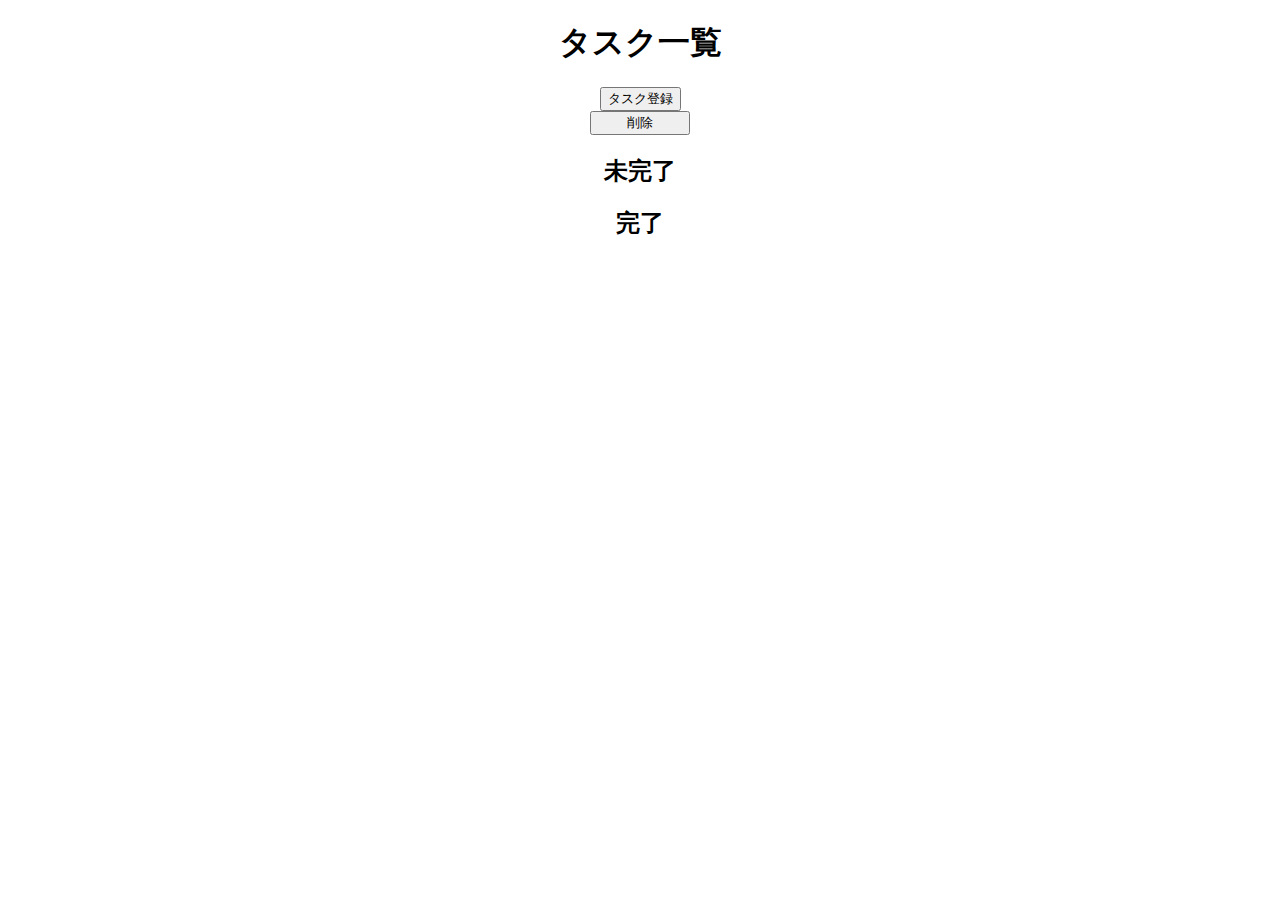
==== src/main/resources/templates/tasks/index.html @ 858469bc "add function don't reload page when. change data" ====
<!DOCTYPE html>
<html xmlns="http://www.w3.org/1999/xhtml"
	xmlns:th="http://www.thymeleaf.org">
<head>
<meta charset="utf-8" />

<link rel="stylesheet" href="/css/bootstrap.css" />
<link rel="stylesheet"
	href="http://maxcdn.bootstrapcdn.com/font-awesome/4.5.0/css/font-awesome.min.css" />
<script
	src="https://ajax.googleapis.com/ajax/libs/jquery/3.5.1/jquery.min.js"></script>
<script src="/js/bootstrap.js"></script>
<script src="/js/tasks/index.js"></script>

<link rel="stylesheet" href="/css/task_index.css" />

<title>Task Manager</title>
</head>

<body>

	<div align="center">
		<div id="alertSuccess" class="alert alert-success  float-right"
			style="display: none" role="alert">Change task completed</div>
		<h1>タスク一覧</h1>

		<button type="button" class="btn btn-outline-primary"
			onclick="redirectCreate()">タスク登録</button>

		<div class="container px-lg-6">

			<div class="row mx-lg-n6"
				style="margin-left: -80px; margin-right: -80px;">
				<div class="col-lg-12" style="margin-bottom: 10px;">
					<button type="button" class="btn btn-outline-danger float-right"
						style="width: 100px;" onclick="deleteListId()">削除</button>
				</div>
				<p></p>
				<p></p>
				<div class="col py-3 px-lg-6 border bg-light">
					<h2>未完了</h2>
					<div th:block
						th:replace="~{tasks/table_uncomplete:: list-uncomplete(${listTasksUnComplete}) }" 
						id="view-table-uncomplete" class = "view-table-uncomplete" ></div>

				</div>

				<div class="col py-3 px-lg-6 border bg-light">
					<h2>完了</h2>
					<div th:block
						th:replace="~{tasks/table_complete:: list-complete(${listTasksComplete}) }"></div>
				</div>

			</div>
		</div>
	</div>
</body>
</html>
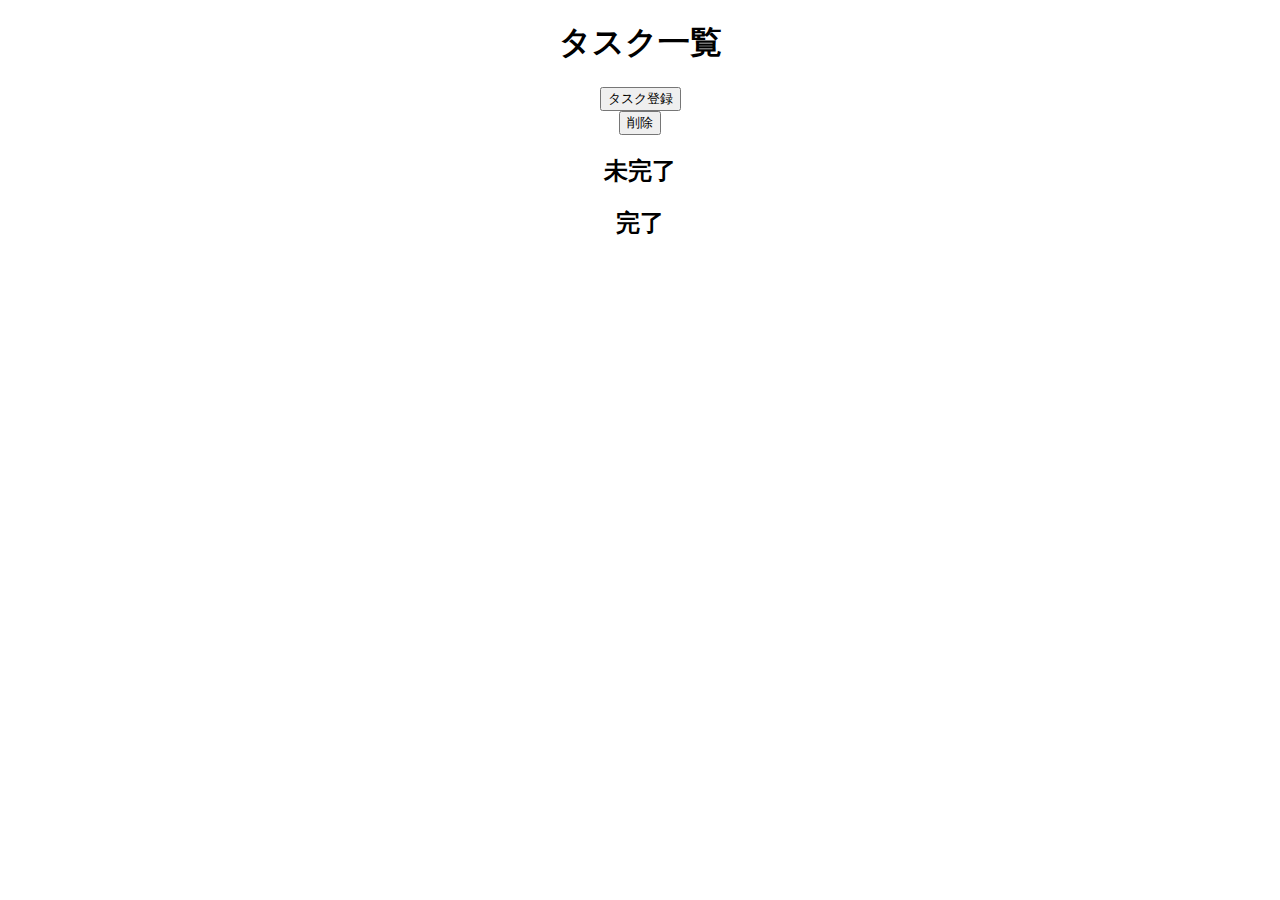
==== commit 9231cf78: "change css" ====
--- a/src/main/resources/templates/tasks/index.html
+++ b/src/main/resources/templates/tasks/index.html
@@ -6,51 +6,51 @@
 
 <link rel="stylesheet" href="/css/bootstrap.css" />
 <link rel="stylesheet"
-	href="http://maxcdn.bootstrapcdn.com/font-awesome/4.5.0/css/font-awesome.min.css" />
+	href="https://maxcdn.bootstrapcdn.com/font-awesome/4.5.0/css/font-awesome.min.css" />
 <script
 	src="https://ajax.googleapis.com/ajax/libs/jquery/3.5.1/jquery.min.js"></script>
 <script src="/js/bootstrap.js"></script>
 <script src="/js/tasks/index.js"></script>
 
-<link rel="stylesheet" href="/css/task_index.css" />
+<link rel="stylesheet" href="/css/tasks/index.css" />
 
-<title>Task Manager</title>
+<title>ToDoリスト</title>
 </head>
 
 <body>
+	<div class="col">
+		<div id="alertSuccess" class="alert alert-success  float-right"
+			style="display: none" role="alert">タスクが既に変更済みです</div>
+		<div align="center" id="form-index">
 
-	<div align="center">
-		<div id="alertSuccess" class="alert alert-success  float-right"
-			style="display: none" role="alert">Change task completed</div>
-		<h1>タスク一覧</h1>
+			<h1>タスク一覧</h1>
 
-		<button type="button" class="btn btn-outline-primary"
-			onclick="redirectCreate()">タスク登録</button>
+			<button type="button" class="btn btn-outline-primary"
+				onclick="redirectCreate()">タスク登録</button>
 
-		<div class="container px-lg-6">
+			<div class="container px-lg-6">
 
-			<div class="row mx-lg-n6"
-				style="margin-left: -80px; margin-right: -80px;">
-				<div class="col-lg-12" style="margin-bottom: 10px;">
-					<button type="button" class="btn btn-outline-danger float-right"
-						style="width: 100px;" onclick="deleteListId()">削除</button>
-				</div>
-				<p></p>
-				<p></p>
-				<div class="col py-3 px-lg-6 border bg-light">
-					<h2>未完了</h2>
-					<div th:block
-						th:replace="~{tasks/table_uncomplete:: list-uncomplete(${listTasksUnComplete}) }" 
-						id="view-table-uncomplete" class = "view-table-uncomplete" ></div>
+				<div class="row mx-lg-n6">
+					<div class="col-lg-12" style="margin-bottom: 10px;">
+						<button type="button" class="btn btn-outline-danger float-right"
+							onclick="deleteListId()">削除</button>
+					</div>
+					<p></p>
+					<p></p>
+					<div class="col py-3 px-lg-6 border bg-light">
+						<h2>未完了</h2>
+						<div th:block
+							th:replace="~{tasks/table_uncomplete:: list-uncomplete(${listTasksUnComplete}) }"
+							id="view-table-uncomplete" class="view-table-uncomplete"></div>
+					</div>
+
+					<div class="col py-3 px-lg-6 border bg-light">
+						<h2>完了</h2>
+						<div th:block
+							th:replace="~{tasks/table_complete:: list-complete(${listTasksComplete}) }"></div>
+					</div>
 
 				</div>
-
-				<div class="col py-3 px-lg-6 border bg-light">
-					<h2>完了</h2>
-					<div th:block
-						th:replace="~{tasks/table_complete:: list-complete(${listTasksComplete}) }"></div>
-				</div>
-
 			</div>
 		</div>
 	</div>
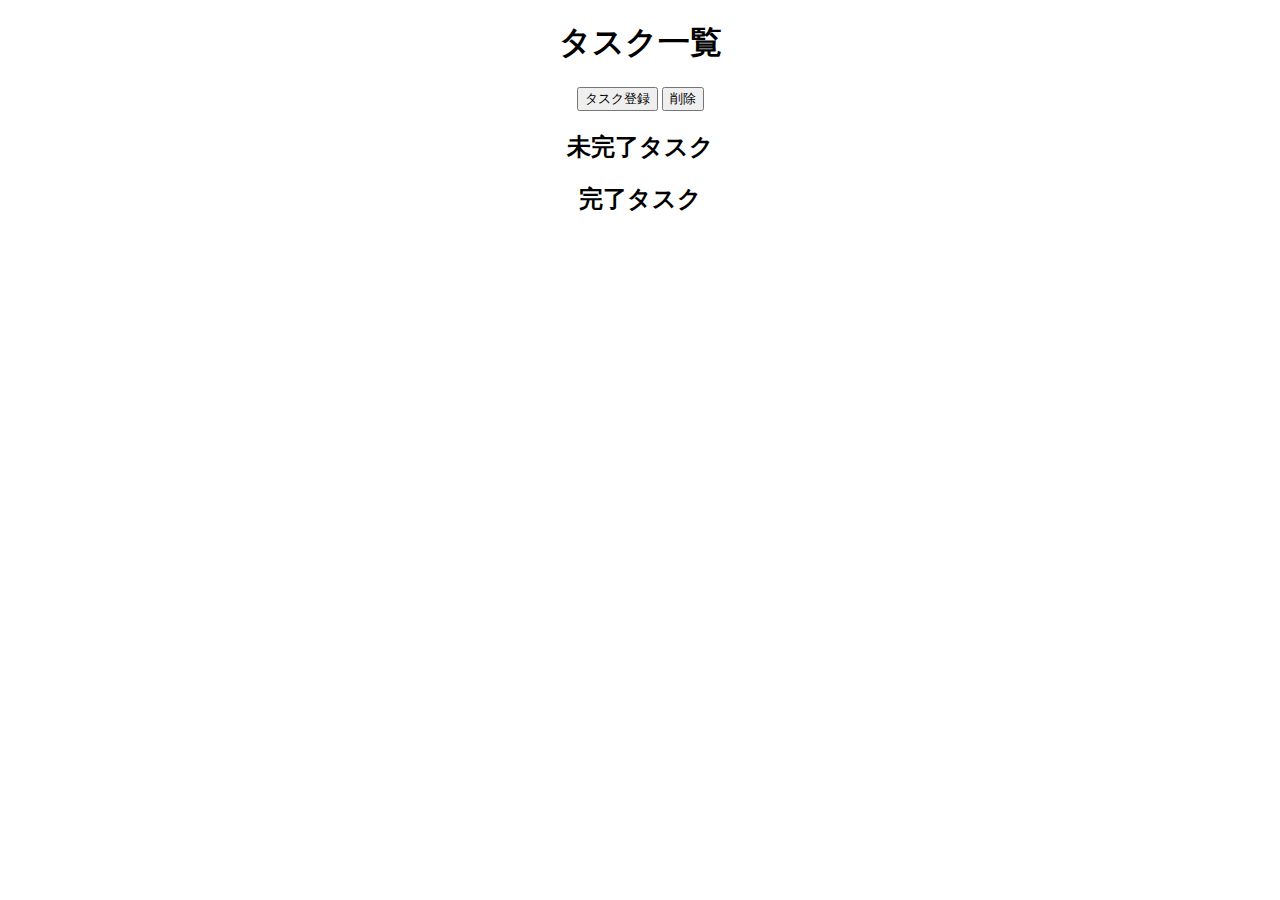
==== commit c368c685: "change view index" ====
--- a/src/main/resources/templates/tasks/index.html
+++ b/src/main/resources/templates/tasks/index.html
@@ -20,32 +20,35 @@
 <body>
 	<div class="col">
 		<div id="alertSuccess" class="alert alert-success  float-right"
-			style="display: none" role="alert">タスクが既に変更済みです</div>
+			style="display: none" role="alert">タスクが完了になりました。</div>
 		<div align="center" id="form-index">
 
 			<h1>タスク一覧</h1>
 
-			<button type="button" class="btn btn-outline-primary"
-				onclick="redirectCreate()">タスク登録</button>
+			<div class="container px-lg-6">
+				<div class="row button_action">
+					<div class="col-lg-12">
+						<button type="button" class="btn btn-outline-primary float-left"
+							onclick="redirectCreate()">タスク登録</button>
 
-			<div class="container px-lg-6">
-
-				<div class="row mx-lg-n6">
-					<div class="col-lg-12" style="margin-bottom: 10px;">
 						<button type="button" class="btn btn-outline-danger float-right"
 							onclick="deleteListId()">削除</button>
 					</div>
+
+				</div>
+				<div class="row mx-lg-n6">
+
 					<p></p>
 					<p></p>
 					<div class="col py-3 px-lg-6 border bg-light">
-						<h2>未完了</h2>
+						<h2>未完了タスク</h2>
 						<div th:block
 							th:replace="~{tasks/table_uncomplete:: list-uncomplete(${listTasksUnComplete}) }"
 							id="view-table-uncomplete" class="view-table-uncomplete"></div>
 					</div>
 
 					<div class="col py-3 px-lg-6 border bg-light">
-						<h2>完了</h2>
+						<h2>完了タスク</h2>
 						<div th:block
 							th:replace="~{tasks/table_complete:: list-complete(${listTasksComplete}) }"></div>
 					</div>
